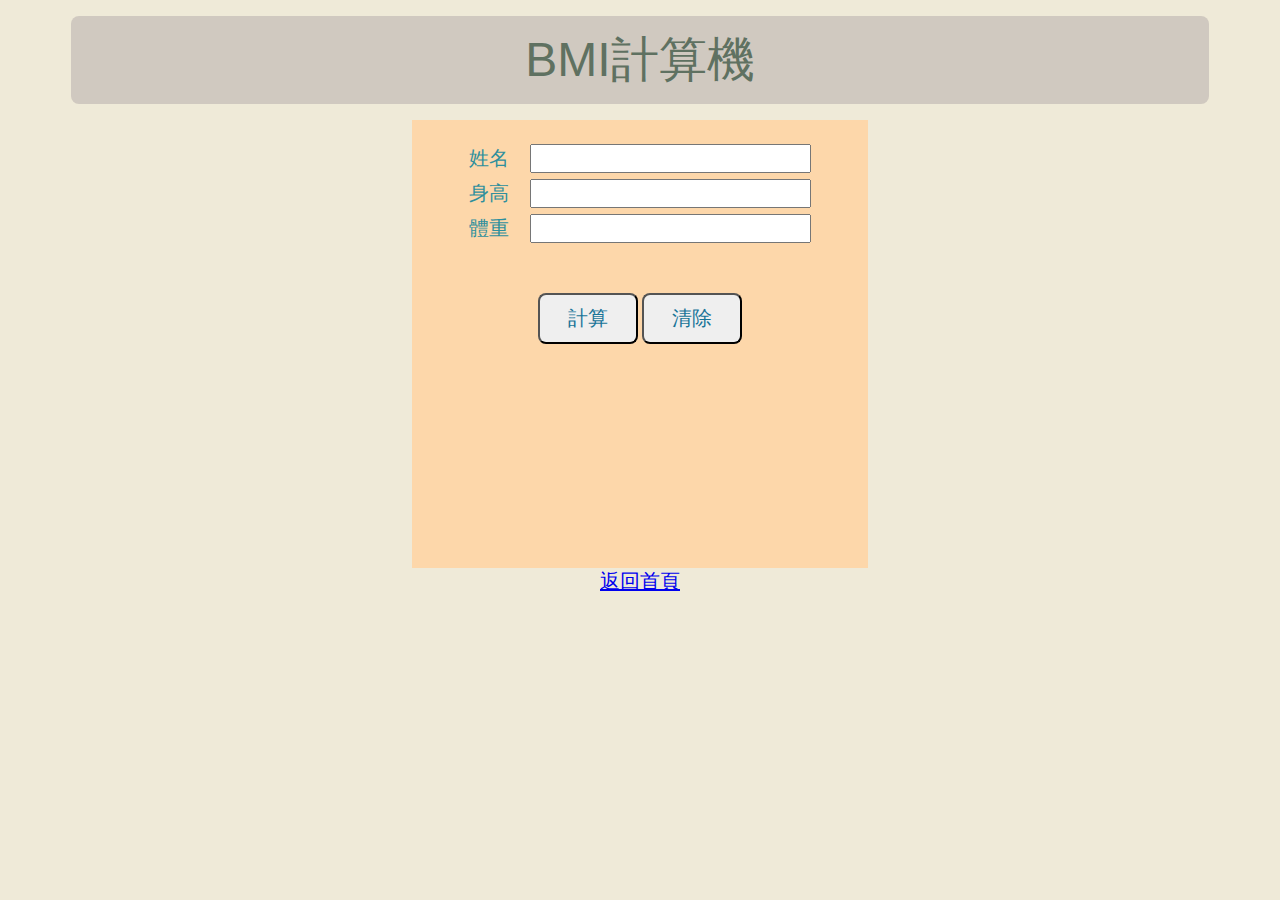
==== BMI.html @ af027307 "BMI記算完成" ====
<!DOCTYPE html>
<html lang="en">
  <head>
    <meta charset="UTF-8" />
    <meta http-equiv="X-UA-Compatible" content="IE=edge" />
    <meta name="viewport" content="width=device-width, initial-scale=1.0" />
    <title>BMI計算機</title>
    <link rel="stylesheet" href="/css/style.css" />
    <style>
      form {
        background-image: url(./img/pic-1.jpg);

        /*height: 250px;
        width: 40%;
        margin: 0 auto;*/
      }
      .my-button {
        margin-top: 50px;
      }
      /*@media screen and (max-width: 1024px) {
        form {
          width: 80%;
        }
      }
      @media screen and (max-width: 768px) {
        form {
          width: 100%;
          input {
            width: 70%;
          }
        }
      }*/
    </style>
  </head>
  <body>
    <div id="container">
      <div class="title">BMI計算機</div>
      <form action="">
        <label for="name">姓名&nbsp;</label>
        <input type="text" name="name" id="name" required />
        <br />
        <label for="height">身高&nbsp;</label>
        <input type="number" step="0.1" name="height" id="height" required />
        <br />
        <label for="weight">體重&nbsp;</label>
        <input type="number" step="0.1" name="weight" id="weight" required />
        <div>
          <button type="button" id="calc" class="my-button" onclick="calcBmi()">
            計算
          </button>
          <button type="reset" class="my-button">清除</button>
        </div>
      </form>
      <a href="./index.html" style="font-size: 20px">返回首頁</a>
    </div>
    <script src="./js/bmi.js"></script>
  </body>
</html>
---- css/style.css ----
/* 參照順序：inline>head>style.css */
body{
    background-color:#EFEAD8 ; color: #2F8F9D;
    font-family:微軟正黑體, Haettenschweiler, 'Arial Narrow Bold', sans-serif;
}
/* .title=> class="title"
    px=>pixel
    1em or rem =16px;1.5rem=24px*/
.title{
    background-color:#D0C9C0 ; color: #5F7161;
    font-size: 48px;
    border-radius: 0.5rem;
    height: 64px;
    /*line-height=height->垂直置中*/
    line-height: 64px;
    margin: 16px 0px;
    padding: 12px 0px;
    text-align: center;
}
/*.sub-title=> class="sub-title"*/
.sub-title{
    display: inline-block;
    background-color:#E0D8B0 ; color: #187498;
    font-size: 2rem;
    text-align: left;
    border-radius: 0.5rem;
    height: 48px;
    line-height: 50px;
    margin: 10px 0px;
    padding-left: 8px;
}
/* #container=> id="container" */
#container{
    text-align: center;
    width: 90%;
    margin: 0px auto;
    margin-top: 12px;
}
mark{
    background-color:#B4FF9F ;
}
.text-1{
    border: 2px #CE9461 dotted;
    margin-bottom: 12px;
    padding: 6px;
    background-color: #F9FFA4;
}
.text-2{
    font-size: 2rem;
    background-color: #B4FF9F;
}
.text-3{
    text-align: left;
}
.good-link ul{
    text-align: left;
    list-style-type: circle;
}
.good-link a{
    text-decoration: none;
}
.good-link a:link{
    color:#187498
}
/*hover->移到link上呈現的顏色*/
.good-link a:hover{
    color: #CE9461;
}
#image{
    background-color:#F9FFA4 ;
    padding: 6px;
    text-align: center;
}
#image img{
    margin-top: 3px;
    width:31%;
    background-color: #CE9461;
    padding: 4px;
    border-radius: 3px;
}
table{
    width: 90%;
    margin: 0 auto;
    height: 250px;
    margin-top: 12px;
}
th{
    background-color: #CC704B;
    color: #FFFBE7;
    font-weight: 400;
    font-size: 18px;
}
tr{
    background-color: #FDD7AA;
}
td:first-child{
    background-color: #FFEF82;
    font-weight: 400;
    font-size: 18px;
}
form{
    background-color: #FDD7AA;
    padding: 24px 0px;
    height: 400px;
    width: 40%;
    margin: 0 auto;
}
label,input,textarea{
    font-size: 20px;
}
.my-button{
    width: 100px;
    font-size: 20px;
    padding: 10px 0px;
    margin-top: 15px;
    color: #187498;
    border-radius: 8px;
}
input{
    margin-left: 10px;
}
textarea{
    margin: 30px 0px;
}
input[type="number"]{
    margin-top: 6px;
}
input {
    width: 60%;
}

@media screen and (max-width: 1024px) {
    form {
      width: 80%;
    }
}
@media screen and (max-width: 768px) {
    form {
      width: 100%;
    }
      input {
        width: 70%;
    
    }
}
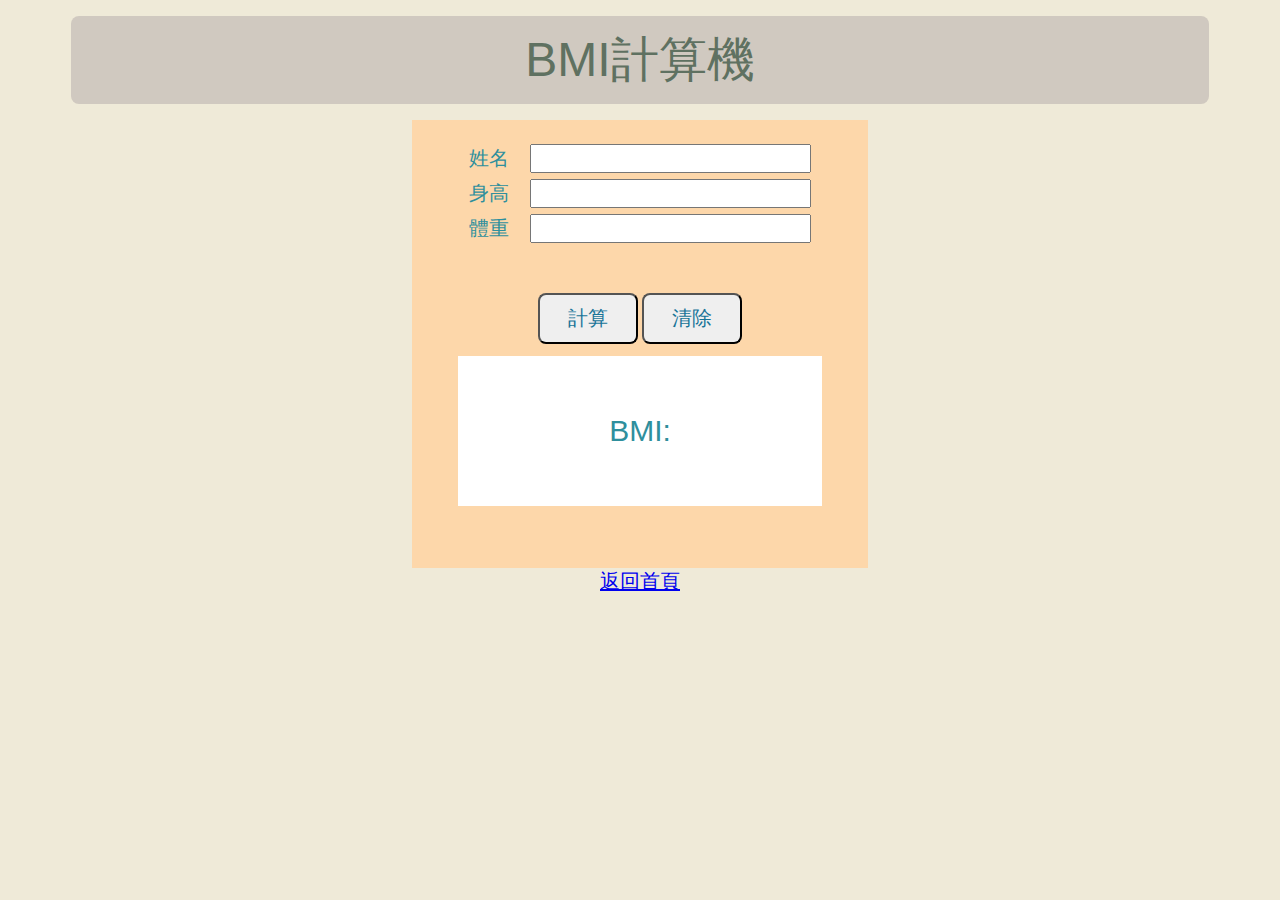
==== commit f817eabe: "BMI計算完成" ====
--- a/BMI.html
+++ b/BMI.html
@@ -16,6 +16,17 @@
       }
       .my-button {
         margin-top: 50px;
+      }
+      #result {
+        background-color: white;
+        width: 80%;
+        height: 150px;
+        margin: 12px auto;
+        line-height: 150px;
+        font-size: 30px;
+      }
+      .bmi {
+        color: chocolate;
       }
       /*@media screen and (max-width: 1024px) {
         form {
@@ -50,6 +61,10 @@
           </button>
           <button type="reset" class="my-button">清除</button>
         </div>
+        <div id="result">
+          BMI:
+          <span class="bmi"></span>
+        </div>
       </form>
       <a href="./index.html" style="font-size: 20px">返回首頁</a>
     </div>
